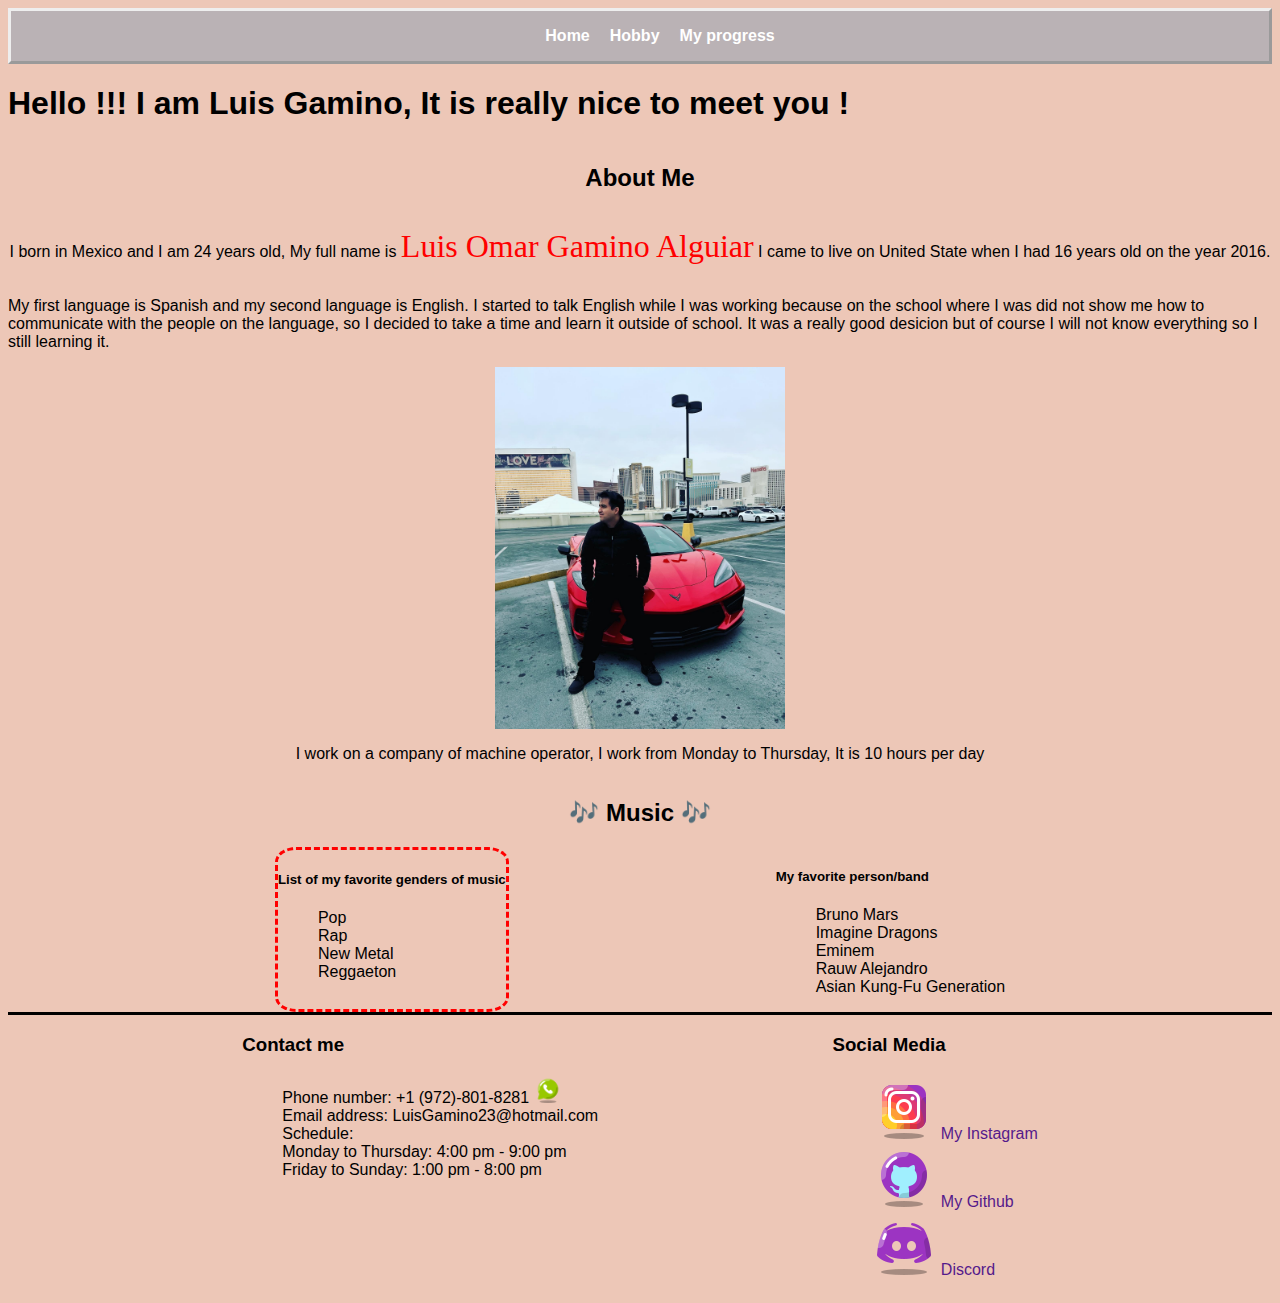
==== index.html @ 5b710379 "first commit" ====
<!DOCTYPE html>
<html lang="en">
<head>
    <meta charset="UTF-8">
    <meta name="viewport" content="width=device-width, initial-scale=1.0">
    <title>Luis Gamino</title>
    <!--icon website-->
    <link rel="shortcut icon" href="icons/yo-pronombre.png"><!--cambiarla !!-->
    <!--CSS-->
    <link rel="stylesheet" href="css/style.css">
</head>

<body>
    <header>
        <nav>
            <div class="list-header">
                <ul>
                    <li><a class="nav-link" href="index.html"><strong>Home</strong></a></li>
                    <li><a class="nav-link" href="pages/hobbys.html"><strong>Hobby</strong></a></li>
                    <li><a class="nav link" href="pages/knowledge.html"><strong>My progress</strong></a></li>
                </ul>
            </div>
        </nav>
    </header>
    <main>
        <h1>Hello !!! I am Luis Gamino, It is really nice to meet you !</h1>
        <!--Me-->
        <section>
            <article class="info-me">
                <h2>About Me</h2>
                <p>I born in Mexico and I am 24 years old, My full name is <span>Luis Omar Gamino Alguiar</span> I came to live on United State when I had 16 years old on the year 2016.</p>
                <p>My first language is Spanish and my second language is English. I started to talk English while I was working because on the school where I was did not show me how to communicate with the people on the language, so I decided to take a time and learn it outside of school. It was a really good desicion but of course I will not know everything so I still learning it.</p>
                <img src="images/yo.jpg" alt="photo-me">
                <p>I work on a company of machine operator, I work from Monday to Thursday, It is 10 hours per day</p>
            </article>
        </section>
        <!--Music-->
        <section>
            <h2>🎶 Music 🎶</h2>
            <div class="lists">
                <div class="list-gender">
                    <h5>List of my favorite genders of music</h5>
                    <ul>
                        <li>Pop</li>
                        <li>Rap</li>
                        <li>New Metal</li>
                        <li>Reggaeton</li>
                    </ul>
                </div>
                <div>
                    <h5>My favorite person/band</h5>
                    <ol>
                        <li>Bruno Mars</li>
                        <li>Imagine Dragons</li>
                        <li>Eminem</li>
                        <li>Rauw Alejandro</li>
                        <li>Asian Kung-Fu Generation</li>
                    </ol>
                </div>
            </div>
        </section>
    </main>
    <footer>
        <div class="footer-section">
            <div>
                <h3>Contact me</h3>
                <ul>
                    <li>Phone number: +1 (972)-801-8281 <img src="icons/whatspp.png" alt="Whatsapp" class="img-whats"></li>
                    <li>Email address: LuisGamino23@hotmail.com</address></li>
                    <Monday>Schedule: <br> Monday to Thursday: 4:00 pm - 9:00 pm <br> Friday to Sunday: 1:00 pm - 8:00 pm</li>
                </ul>
            </div>
            <div>
                <h3>Social Media</h3>
                <ul>
                    <li><a href=""><img src="icons/instagram.png" alt="Instagram"> My Instagram</a></li>
                    <li><a href=""><img src="icons/github.png" alt="Github"> My Github</a></li>
                    <li><a href=""><img src="icons/discord.png" alt="Discord"> Discord</a></li>
                </ul>
            </div>
        </div>
    </footer>
</body>
</html>
---- css/style.css ----
* {
    box-sizing: border-box;
    font-family: 'poppins' , sans-serif;
    }

html {
    scroll-behavior: smooth;
}

body{
    background-color: #EDC7B7;
}

li{
    list-style: none;
}

:root{
    --table-color: black;
}

/*header*/
nav{
    background-color: #BAB2B5;
    color: white;
    border: outset;
    display: flex;
    justify-content: center;
}

.list-header ul{
    display: flex;
    flex-direction: row;
}

.list-header ul li{
    margin: 0 10px;
}

.list-header ul li a{
    color: white;
    text-decoration: none;
}

.list-header ul li a:hover{
    color: blue;
    text-decoration: none;
}

/*body-index*/

.info-me{ 
    display: flex; /*grid??*/
    flex-direction: column;
    align-items: center;
}

section article p span{
    color: red;
    font-size: xx-large;
    font-family: Impact;
}

section article img{
    width: 290px;
}

.lists{
    display: flex;
    flex-direction: row;
    justify-content: space-evenly;
}

h2{
    text-align: center;
}

.list-gender{
    border: dashed red;
    border-radius: 9%;
}


/*body-hobbys*/

.table-games{
    border: 2px solid var(--table-color);
    margin: 0px 130px;
    text-align: center;
}

.table-title{
    background-color: aqua;
}

.japan{
    display: flex;
    flex-direction: row;
}

.japan div img{
    width: 200px;
    height: 120px;
}

.table-japan{
    border: 2px solid var(--table-color);
    margin: 10px;
    text-align: center;
}

.table-japan tr:nth-child(even){
    background-color: red;
}


/*body-knowledge*/

.certificate{
    display: flex;
    flex-direction: row;
    justify-content: space-evenly;
}

.certificate div{
    display: flex;
    flex-direction: column;
    text-align: center;
}

.certificate-photo{
    width: 450px;
    height: 300px;
}

section article dl dt a{
    text-decoration: none;
}

/*Footer*/
footer{
    border-top: solid rgb(0, 0, 0);
}

.footer-section{
    display: flex;
    flex-direction: row;
    justify-content: space-evenly;
}

.img-whats{
    width: 28px;
    height: 28px;
}

footer div div ul li a{
    text-decoration: none;
}
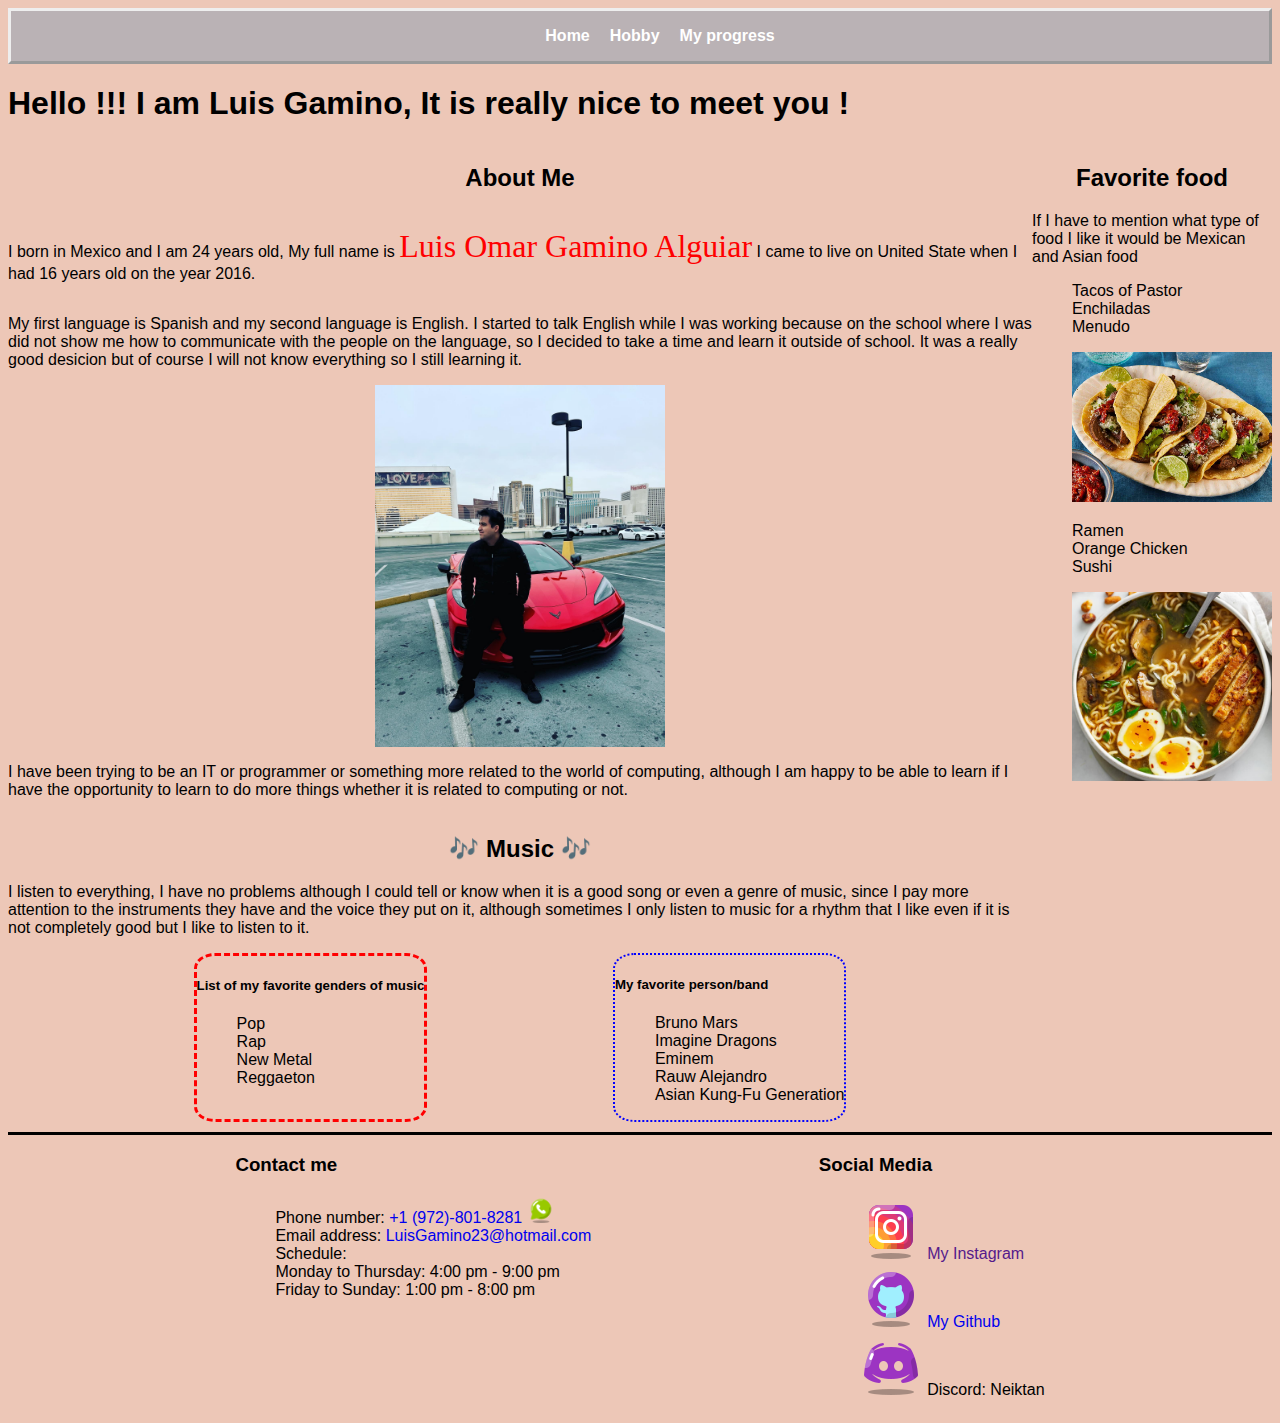
==== commit df5d2506: "segundo commit" ====
--- a/index.html
+++ b/index.html
@@ -25,48 +25,72 @@
     <main>
         <h1>Hello !!! I am Luis Gamino, It is really nice to meet you !</h1>
         <!--Me-->
-        <section>
-            <article class="info-me">
-                <h2>About Me</h2>
-                <p>I born in Mexico and I am 24 years old, My full name is <span>Luis Omar Gamino Alguiar</span> I came to live on United State when I had 16 years old on the year 2016.</p>
-                <p>My first language is Spanish and my second language is English. I started to talk English while I was working because on the school where I was did not show me how to communicate with the people on the language, so I decided to take a time and learn it outside of school. It was a really good desicion but of course I will not know everything so I still learning it.</p>
-                <img src="images/yo.jpg" alt="photo-me">
-                <p>I work on a company of machine operator, I work from Monday to Thursday, It is 10 hours per day</p>
-            </article>
-        </section>
-        <!--Music-->
-        <section>
-            <h2>🎶 Music 🎶</h2>
-            <div class="lists">
-                <div class="list-gender">
-                    <h5>List of my favorite genders of music</h5>
-                    <ul>
-                        <li>Pop</li>
-                        <li>Rap</li>
-                        <li>New Metal</li>
-                        <li>Reggaeton</li>
-                    </ul>
-                </div>
-                <div>
-                    <h5>My favorite person/band</h5>
-                    <ol>
-                        <li>Bruno Mars</li>
-                        <li>Imagine Dragons</li>
-                        <li>Eminem</li>
-                        <li>Rauw Alejandro</li>
-                        <li>Asian Kung-Fu Generation</li>
-                    </ol>
-                </div>
+        <div class="fix-aside">
+            <div>
+                <section>
+                    <article class="info-me">
+                        <h2>About Me</h2>
+                        <p>I born in Mexico and I am 24 years old, My full name is <span>Luis Omar Gamino Alguiar</span> I came to live on United State when I had 16 years old on the year 2016.</p>
+                        <p>My first language is Spanish and my second language is English. I started to talk English while I was working because on the school where I was did not show me how to communicate with the people on the language, so I decided to take a time and learn it outside of school. It was a really good desicion but of course I will not know everything so I still learning it.</p>
+                        <img src="images/yo.jpg" alt="photo-me">
+                        <p>I have been trying to be an IT or programmer or something more related to the world of computing, although I am happy to be able to learn if I have the opportunity to learn to do more things whether it is related to computing or not.</p>
+                    </article>
+                </section>
+                <!--Music-->
+                <section>
+                    <article class="music">
+                        <h2>🎶 Music 🎶</h2>
+                        <p>I listen to everything, I have no problems although I could tell or know when it is a good song or even a genre of music, since I pay more attention to the instruments they have and the voice they put on it, although sometimes I only listen to music for a rhythm that I like even if it is not completely good but I like to listen to it.</p>
+                        <div class="lists">
+                            <div class="list-gender">
+                                <h5>List of my favorite genders of music</h5>
+                                <ul>
+                                    <li>Pop</li>
+                                    <li>Rap</li>
+                                    <li>New Metal</li>
+                                    <li>Reggaeton</li>
+                                </ul>
+                            </div>
+                            <div class="list-artist">
+                                <h5>My favorite person/band</h5>
+                                <ol>
+                                    <li>Bruno Mars</li>
+                                    <li>Imagine Dragons</li>
+                                    <li>Eminem</li>
+                                    <li>Rauw Alejandro</li>
+                                    <li>Asian Kung-Fu Generation</li>
+                                </ol>
+                            </div>
+                        </div>
+                    </article>
+                </section>
             </div>
-        </section>
+            <aside>
+                <h2>Favorite food</h2>
+                <p>If I have to mention what type of food I like it would be Mexican and Asian food</p>
+                <ul>
+                    <li>Tacos of Pastor</li>
+                    <li>Enchiladas</li>
+                    <li>Menudo</li>
+                </ul>
+                <img src="images/tacos.jpg" alt="tacos" class="food">
+                <ul>
+                    <li>Ramen</li>
+                    <li>Orange Chicken</li>
+                    <li>Sushi</li>
+                </ul>
+                <img src="images/ramen.jpg" alt="ramen" class="food">
+            </aside>
+        </div>
+        <!--Food-->
     </main>
     <footer>
         <div class="footer-section">
             <div>
                 <h3>Contact me</h3>
                 <ul>
-                    <li>Phone number: +1 (972)-801-8281 <img src="icons/whatspp.png" alt="Whatsapp" class="img-whats"></li>
-                    <li>Email address: LuisGamino23@hotmail.com</address></li>
+                    <li>Phone number: <a href="tel:+19728018281">+1 (972)-801-8281 <a><img src="icons/whatspp.png" alt="Whatsapp" class="img-icon"></li>
+                    <li>Email address: <a href="mailto:LuisGamino23@hotmail.com"> LuisGamino23@hotmail.com</a></address></li>
                     <Monday>Schedule: <br> Monday to Thursday: 4:00 pm - 9:00 pm <br> Friday to Sunday: 1:00 pm - 8:00 pm</li>
                 </ul>
             </div>
@@ -74,8 +98,8 @@
                 <h3>Social Media</h3>
                 <ul>
                     <li><a href=""><img src="icons/instagram.png" alt="Instagram"> My Instagram</a></li>
-                    <li><a href=""><img src="icons/github.png" alt="Github"> My Github</a></li>
-                    <li><a href=""><img src="icons/discord.png" alt="Discord"> Discord</a></li>
+                    <li><a href="https://github.com/Neiktan"><img src="icons/github.png" alt="Github"> My Github</a></li>
+                    <li><img src="icons/discord.png" alt="Discord"> Discord: Neiktan</li>
                 </ul>
             </div>
         </div>
--- a/css/style.css
+++ b/css/style.css
@@ -69,6 +69,7 @@
     display: flex;
     flex-direction: row;
     justify-content: space-evenly;
+    margin-bottom: 10px;
 }
 
 h2{
@@ -80,6 +81,22 @@
     border-radius: 9%;
 }
 
+.list-artist{
+    border: 2px dotted blue;
+    border-radius: 9%;
+}
+
+.fix-aside{
+    display: flex;
+    flex-direction: row;
+}
+
+.food{
+    width: 200px;
+    margin-left: 40px;
+}
+
+/*se podria arreglar con margin o padding sino gid*/
 
 /*body-hobbys*/
 
@@ -91,6 +108,10 @@
 
 .table-title{
     background-color: aqua;
+}
+
+.line{
+    border-top: 1px solid var(--table-color);
 }
 
 .japan{
@@ -148,7 +169,7 @@
     justify-content: space-evenly;
 }
 
-.img-whats{
+.img-icon{
     width: 28px;
     height: 28px;
 }
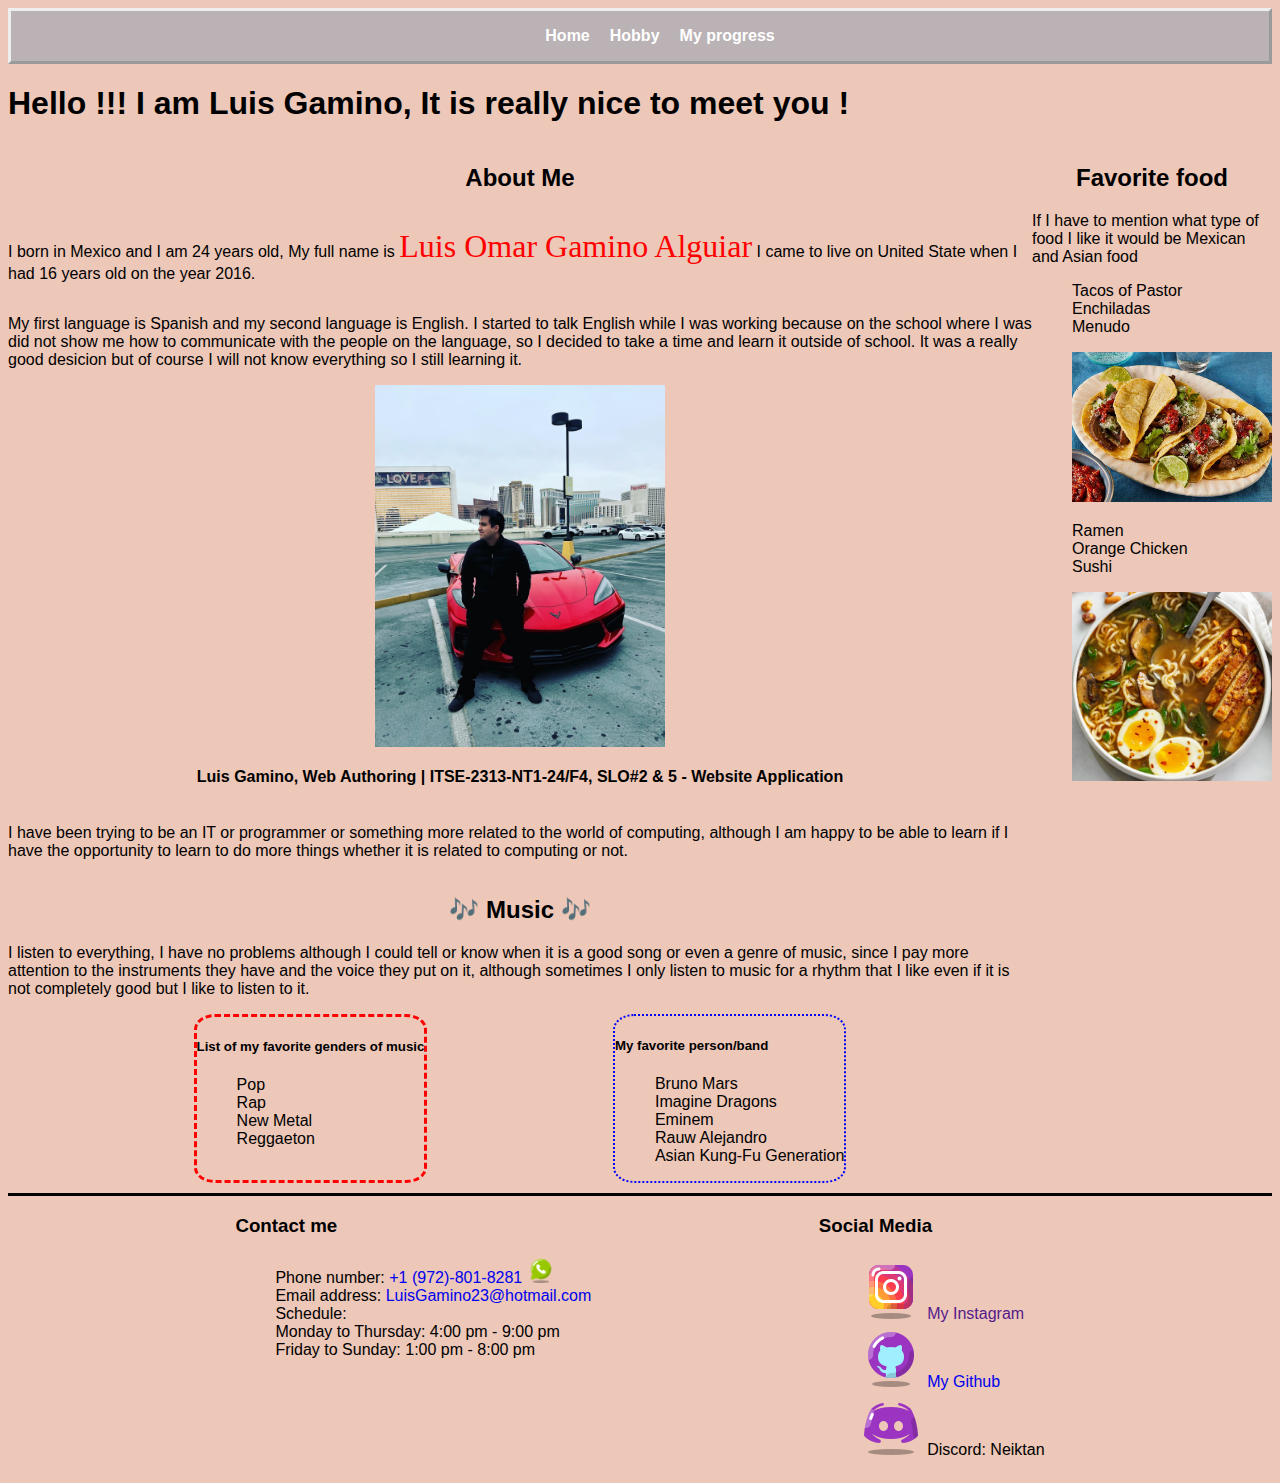
==== commit 37a317fa: "final creo" ====
--- a/index.html
+++ b/index.html
@@ -33,6 +33,7 @@
                         <p>I born in Mexico and I am 24 years old, My full name is <span>Luis Omar Gamino Alguiar</span> I came to live on United State when I had 16 years old on the year 2016.</p>
                         <p>My first language is Spanish and my second language is English. I started to talk English while I was working because on the school where I was did not show me how to communicate with the people on the language, so I decided to take a time and learn it outside of school. It was a really good desicion but of course I will not know everything so I still learning it.</p>
                         <img src="images/yo.jpg" alt="photo-me">
+                        <h4>Luis Gamino, Web Authoring | ITSE-2313-NT1-24/F4, SLO#2 & 5 - Website Application</h4>
                         <p>I have been trying to be an IT or programmer or something more related to the world of computing, although I am happy to be able to learn if I have the opportunity to learn to do more things whether it is related to computing or not.</p>
                     </article>
                 </section>
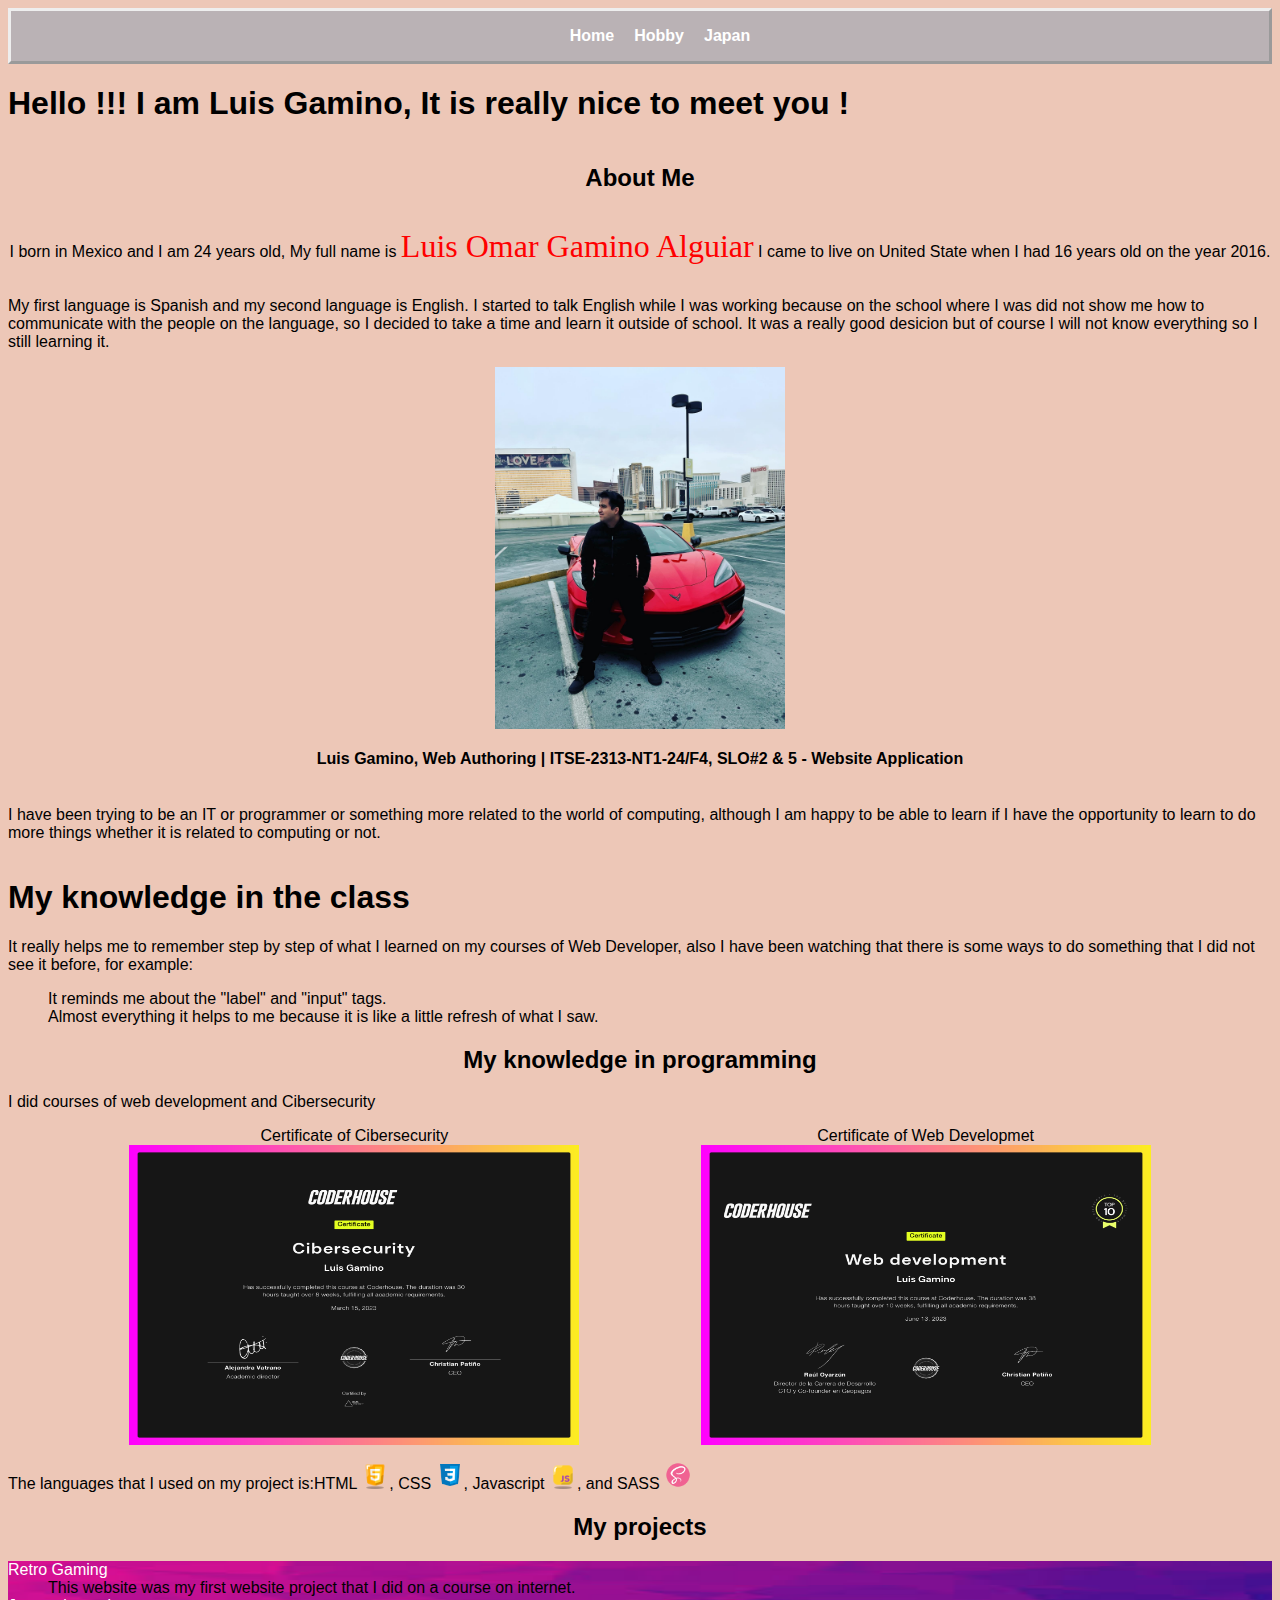
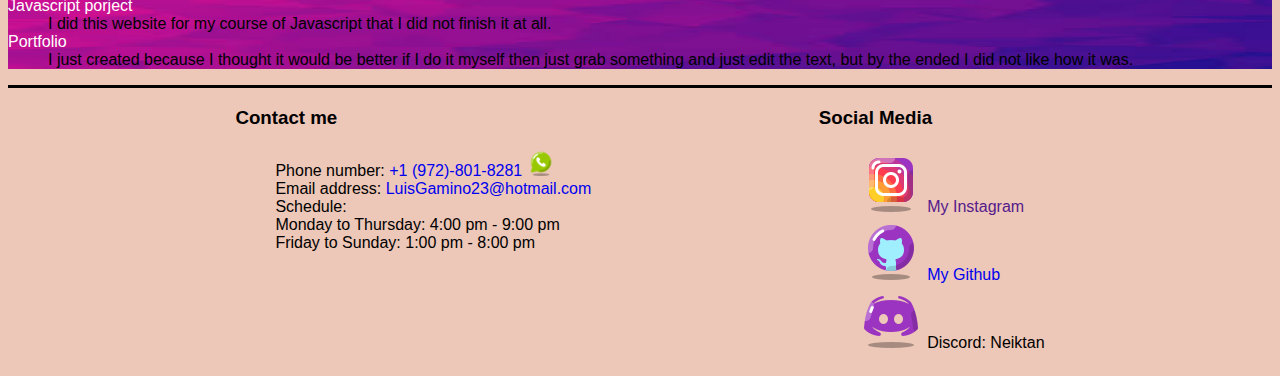
==== commit 5f5afeb4: "ya no se si es el final" ====
--- a/index.html
+++ b/index.html
@@ -17,7 +17,7 @@
                 <ul>
                     <li><a class="nav-link" href="index.html"><strong>Home</strong></a></li>
                     <li><a class="nav-link" href="pages/hobbys.html"><strong>Hobby</strong></a></li>
-                    <li><a class="nav link" href="pages/knowledge.html"><strong>My progress</strong></a></li>
+                    <li><a class="nav link" href="pages/japan.html"><strong>Japan</strong></a></li>
                 </ul>
             </div>
         </nav>
@@ -37,50 +37,46 @@
                         <p>I have been trying to be an IT or programmer or something more related to the world of computing, although I am happy to be able to learn if I have the opportunity to learn to do more things whether it is related to computing or not.</p>
                     </article>
                 </section>
-                <!--Music-->
                 <section>
-                    <article class="music">
-                        <h2>🎶 Music 🎶</h2>
-                        <p>I listen to everything, I have no problems although I could tell or know when it is a good song or even a genre of music, since I pay more attention to the instruments they have and the voice they put on it, although sometimes I only listen to music for a rhythm that I like even if it is not completely good but I like to listen to it.</p>
-                        <div class="lists">
-                            <div class="list-gender">
-                                <h5>List of my favorite genders of music</h5>
-                                <ul>
-                                    <li>Pop</li>
-                                    <li>Rap</li>
-                                    <li>New Metal</li>
-                                    <li>Reggaeton</li>
-                                </ul>
-                            </div>
-                            <div class="list-artist">
-                                <h5>My favorite person/band</h5>
-                                <ol>
-                                    <li>Bruno Mars</li>
-                                    <li>Imagine Dragons</li>
-                                    <li>Eminem</li>
-                                    <li>Rauw Alejandro</li>
-                                    <li>Asian Kung-Fu Generation</li>
-                                </ol>
-                            </div>
+                    <h1>My knowledge in the class</h1>
+                    <p>It really helps me to remember step by step of what I learned on my courses of Web Developer, also I have been watching that there is some ways to do something that I did not see it before, for example:</p>
+                    <ul>
+                        <li>It reminds me about the "label" and "input" tags.</li>
+                        <li>Almost everything it helps to me because it is like a little refresh of what I saw.</li>
+                    </ul>
+                </section>
+                <section>
+                    <h2>My knowledge in programming</h2>
+                    <p>I did courses of web development and Cibersecurity</p>
+                    <div class="certificate">
+                        <div>
+                            <span>Certificate of Cibersecurity</span>
+                            <img src="../images/Cibersecurity.png" alt="degree-cybersecurity" class="certificate-photo">
                         </div>
+                        <div>
+                            <span>Certificate of Web Developmet</span>
+                            <img src="../images/Web-Development.png" alt="degree-webdeveloper" class="certificate-photo">
+                        </div>
+                    </div>
+                    <p>The languages that I used on my project is:HTML <img src="../icons/html-5.png" alt="HTML" class="img-icon">, CSS <img src="../icons/CSS.png" alt="CSS" class="img-icon">, Javascript <img src="../icons/javascript.png" alt="Javascript" class="img-icon">, and SASS <img src="../icons/SASS.png" alt="SASS" class="img-icon"></p>
+                </section>
+                <!--Projects-->
+                <section>
+                    <article>
+                        <h2>My projects</h2>
+                        <dl class="fondo">
+                            <dt><a href="https://retrogaming.vercel.app/" target="_blank">Retro Gaming</a></dt>
+                            <dd>This website was my first website project that I did on a course on internet.</dd>
+                            <dt><a href="https://github.com/Neiktan/Proyecto-AmiiboLand" target="_blank">Javascript porject</a></dt>
+                            <dd>I did this website for my course of Javascript that I did not finish it at all.</dd>
+                            <dt><a href="https://portfolio-luisgamino.vercel.app/" target="_blank">Portfolio</a></dt>
+                            <dd>I just created because I thought it would be better if I do it myself then just grab something and just edit the text, but by the ended I did not like how it was.</dd>
+                        </dl>
                     </article>
                 </section>
             </div>
             <aside>
-                <h2>Favorite food</h2>
-                <p>If I have to mention what type of food I like it would be Mexican and Asian food</p>
-                <ul>
-                    <li>Tacos of Pastor</li>
-                    <li>Enchiladas</li>
-                    <li>Menudo</li>
-                </ul>
-                <img src="images/tacos.jpg" alt="tacos" class="food">
-                <ul>
-                    <li>Ramen</li>
-                    <li>Orange Chicken</li>
-                    <li>Sushi</li>
-                </ul>
-                <img src="images/ramen.jpg" alt="ramen" class="food">
+                
             </aside>
         </div>
         <!--Food-->
--- a/css/style.css
+++ b/css/style.css
@@ -76,27 +76,36 @@
     text-align: center;
 }
 
-.list-gender{
-    border: dashed red;
-    border-radius: 9%;
+.certificate{
+    display: flex;
+    flex-direction: row;
+    justify-content: space-evenly;
 }
 
-.list-artist{
-    border: 2px dotted blue;
-    border-radius: 9%;
+.certificate div{
+    display: flex;
+    flex-direction: column;
+    text-align: center;
 }
 
-.fix-aside{
-    display: flex;
-    flex-direction: row;
+.certificate-photo{
+    width: 450px;
+    height: 300px;
 }
 
-.food{
-    width: 200px;
-    margin-left: 40px;
+section article dl dt a{
+    text-decoration: none;
 }
 
-/*se podria arreglar con margin o padding sino gid*/
+.fondo{
+    background-image: url(../images/fondo.jpg);
+    background-repeat: no-repeat;
+    background-size: 100% 100%;
+}
+
+.fondo dt a{
+    color: white;
+}
 
 /*body-hobbys*/
 
@@ -113,6 +122,29 @@
 .line{
     border-top: 1px solid var(--table-color);
 }
+
+.list-food{
+    display: flex;
+    flex-direction: row;
+    justify-content: space-evenly;
+}
+
+.food{
+    width: 200px;
+    margin-left: 40px;
+}
+
+.list-gender{
+    border: dashed red;
+    border-radius: 9%;
+}
+
+.list-artist{
+    border: 2px dotted blue;
+    border-radius: 9%;
+}
+
+/*body-japan*/
 
 .japan{
     display: flex;
@@ -134,28 +166,11 @@
     background-color: red;
 }
 
-
-/*body-knowledge*/
-
-.certificate{
-    display: flex;
-    flex-direction: row;
-    justify-content: space-evenly;
-}
-
-.certificate div{
+.video{
     display: flex;
     flex-direction: column;
-    text-align: center;
-}
-
-.certificate-photo{
-    width: 450px;
-    height: 300px;
-}
-
-section article dl dt a{
-    text-decoration: none;
+    align-items: center;
+    margin-bottom: 10px;
 }
 
 /*Footer*/
